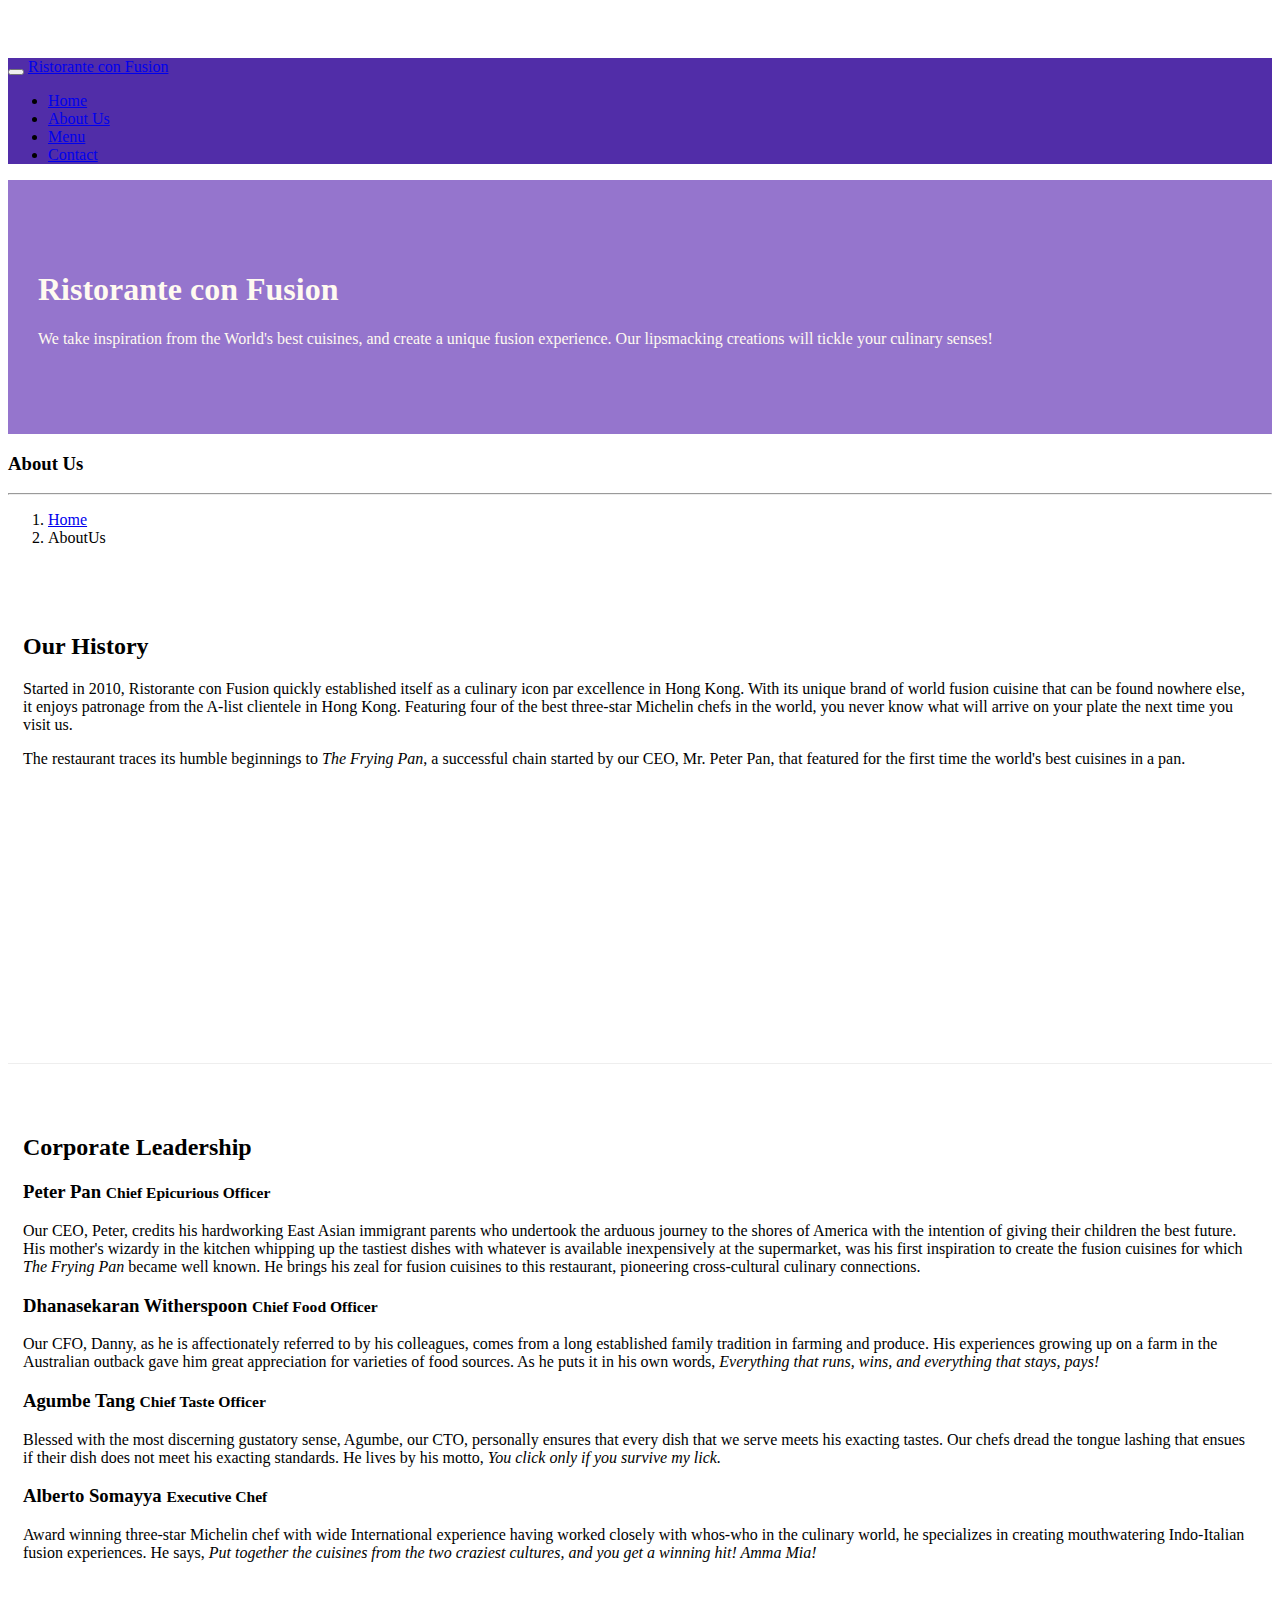
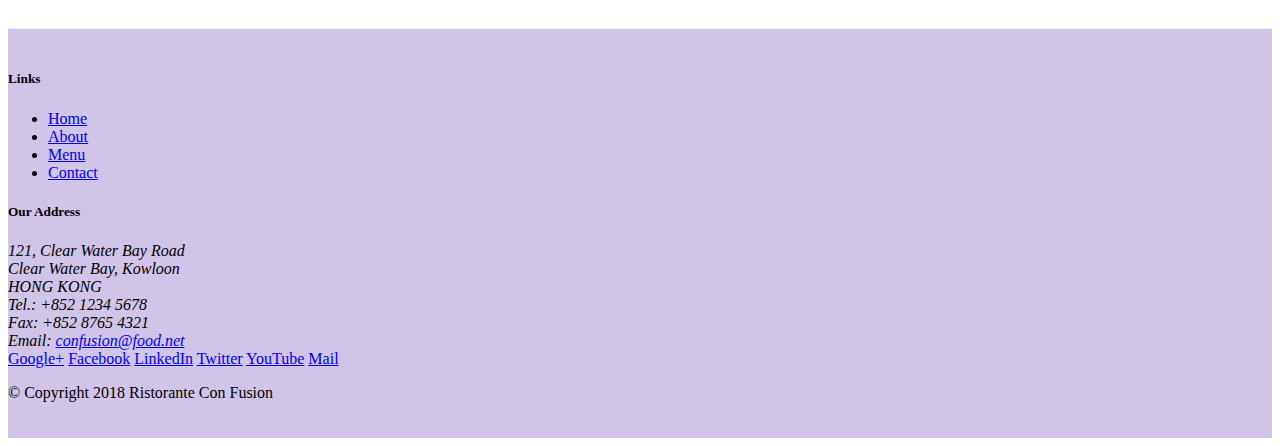
==== aboutus.html @ 8e2fa3e5 "navabar and breadcrumbs" ====
<!DOCTYPE html>
<html lang="en">

<head>
    <meta charset="utf-8">
    <meta name="viewport" content="width=device-width, initial-scale=1, shrink-to-fit=no">
    <meta http-equiv="x-ua-compatible" content="ie=edge">
     <title>Ristorante Con Fusion: About Us</title>
    <!-- Bootstrap CSS -->
    <link rel="stylesheet" href="node_modules/bootstrap/dist/css/bootstrap.min.css">
    <link rel="stylesheet" href="css/styles.css">
    
    

</head>

<body>
     <nav class="navbar fixed-top navbar-dark navbar-expand-sm">
      <div class="container">
          <button class="navbar-toggler" data-target="#navbar" data-toggle="collapse">
              
              <span class="navbar-toggler-icon"></span>
          </button>
      <a class="navbar-brand mr-auto" href="#">Ristorante con Fusion</a>
          <div class="collapse navbar-collapse" id="navbar">
      <ul class="navbar-nav mr-auto">
          <li class="nav-item"><a class="nav-link" href="index.html">Home</a></li>
          <li class="nav-item active "><a class="nav-link" href="#">About Us</a></li>
          <li class="nav-item "><a class="nav-link" href="#">Menu</a></li>
          <li class="nav-item "><a class="nav-link" href="#">Contact</a></li>
      </ul>
          </div>
      </div>
    </nav>
    <header class="jumbotron">
        <div class="container">
            <div class="row row-header">
                <div class="col-12 col-sm-6">
                    <h1>Ristorante con Fusion</h1>
                    <p>We take inspiration from the World's best cuisines, and create a unique fusion experience. Our lipsmacking creations will tickle your culinary senses!</p>
                </div>
                <div class="col-12 col-sm">
                </div>
            </div>
        </div>
    </header>

    <div class="container">
        <div class="row row-header">
            <div class="col-12 col-sm-12">
               <h3>About Us</h3>
               <hr>
            </div>
            <ol class="col-12 breadcrumb mr-auto">
                <li class="breadcrumb-item"><a href="index.html">Home</a></li>
                <li class="breadcrumb-item active">AboutUs</li>
            </ol>
        </div>

        <div class="row row-content" >
            <div class="col-12 col-sm-6" >
                <h2>Our History</h2>
                <p>Started in 2010, Ristorante con Fusion quickly established itself as a culinary icon par excellence in Hong Kong. With its unique brand of world fusion cuisine that can be found nowhere else, it enjoys patronage from the A-list clientele in Hong Kong.  Featuring four of the best three-star Michelin chefs in the world, you never know what will arrive on your plate the next time you visit us.</p>
                <p>The restaurant traces its humble beginnings to <em>The Frying Pan</em>, a successful chain started by our CEO, Mr. Peter Pan, that featured for the first time the world's best cuisines in a pan.</p>
            </div>
            <div class="col-12 col-sm">
            </div>
        </div>


        <div class="row row-content">
            <div class="col-12 col-sm-12">
                <h2>Corporate Leadership</h2>
                <h3>Peter Pan <small>Chief Epicurious Officer</small></h3>
                <p class="d-none d-sm-block">Our CEO, Peter, credits his hardworking East Asian immigrant parents who undertook the arduous journey to the shores of America with the intention of giving their children the best future. His mother's wizardy in the kitchen whipping up the tastiest dishes with whatever is available inexpensively at the supermarket, was his first inspiration to create the fusion cuisines for which <em>The Frying Pan</em> became well known. He brings his zeal for fusion cuisines to this restaurant, pioneering cross-cultural culinary connections.</p>
                <h3>Dhanasekaran Witherspoon <small>Chief Food Officer</small></h3>
                <p class="d-none d-sm-block">Our CFO, Danny, as he is affectionately referred to by his colleagues, comes from a long established family tradition in farming and produce. His experiences growing up on a farm in the Australian outback gave him great appreciation for varieties of food sources. As he puts it in his own words, <em>Everything that runs, wins, and everything that stays, pays!</em></p>
                <h3>Agumbe Tang <small>Chief Taste Officer</small></h3>
                <p class="d-none d-sm-block">Blessed with the most discerning gustatory sense, Agumbe, our CTO, personally ensures that every dish that we serve meets his exacting tastes. Our chefs dread the tongue lashing that ensues if their dish does not meet his exacting standards. He lives by his motto, <em>You click only if you survive my lick.</em></p>
                <h3>Alberto Somayya <small>Executive Chef</small></h3>
                <p class="d-none d-sm-block">Award winning three-star Michelin chef with wide International experience having worked closely with whos-who in the culinary world, he specializes in creating mouthwatering Indo-Italian fusion experiences. He says, <em>Put together the cuisines from the two craziest cultures, and you get a winning hit! Amma Mia!</em></p>
            </div>
       </div>

    </div>

    <footer class="footer">
        <div class="container">
            <div class="row">             
                <div class="col-4 offset-1 col-sm-2">
                    <h5>Links</h5>
                    <ul class="list-unstyled">
                        <li><a href="index.html">Home</a></li>
                        <li><a href="#">About</a></li>
                        <li><a href="#">Menu</a></li>
                        <li><a href="#">Contact</a></li>
                    </ul>
                </div>
                <div class="col-7 col-sm-5">
                    <h5>Our Address</h5>
                    <address>
		              121, Clear Water Bay Road<br>
		              Clear Water Bay, Kowloon<br>
		              HONG KONG<br>
		              Tel.: +852 1234 5678<br>
		              Fax: +852 8765 4321<br>
		              Email: <a href="mailto:confusion@food.net">confusion@food.net</a>
		           </address>
                </div>
                <div class="col-12 col-sm-4 align-self-center">
                    <div class="text-center">
                        <a href="http://google.com/+">Google+</a>
                        <a href="http://www.facebook.com/profile.php?id=">Facebook</a>
                        <a href="http://www.linkedin.com/in/">LinkedIn</a>
                        <a href="http://twitter.com/">Twitter</a>
                        <a href="http://youtube.com/">YouTube</a>
                        <a href="mailto:">Mail</a>
                    </div>
                </div>
           </div>
           <div class="row justify-content-center">             
                <div class="col-auto">
                    <p>© Copyright 2018 Ristorante Con Fusion</p>
                </div>
           </div>
        </div>
    </footer>
    <script src="node_modules/jquery/dist/jquery.slim.min.js"></script>
    <script src="node_modules/popper.js/dist/umd/popper.min.js"></script>
    <script src="node_modules/bootstrap/dist/js/bootstrap.min.js"></script>
</body>

</html>
---- css/styles.css ----
.row-header{
    margin:0px auto;
    padding:0px auto;
    
}
.tit
{
   padding:50px 15px 50px 15px; 
}
.row-content
{
    margin:0px auto;
    padding:50px 15px 50px 15px;
    border-bottom: 1px ridge;
    min-height: 400px;
}
.footer
{
    background-color:#D1C4E9;
    margin: 0px auto;
    padding: 20px 0px;
}
.jumbotron
{   background:#9575CD;
    padding:70px 30px;
    margin:0px;
    color:floralwhite;
}
.address
{
    font-size:80%;
    margin:0px;
    color:#0F0F0F;
}
body{
    padding:50px 0px 0px 0px;
    z-index:0;
}
.navbar-dark
{
    background-color:#512DA8;
}
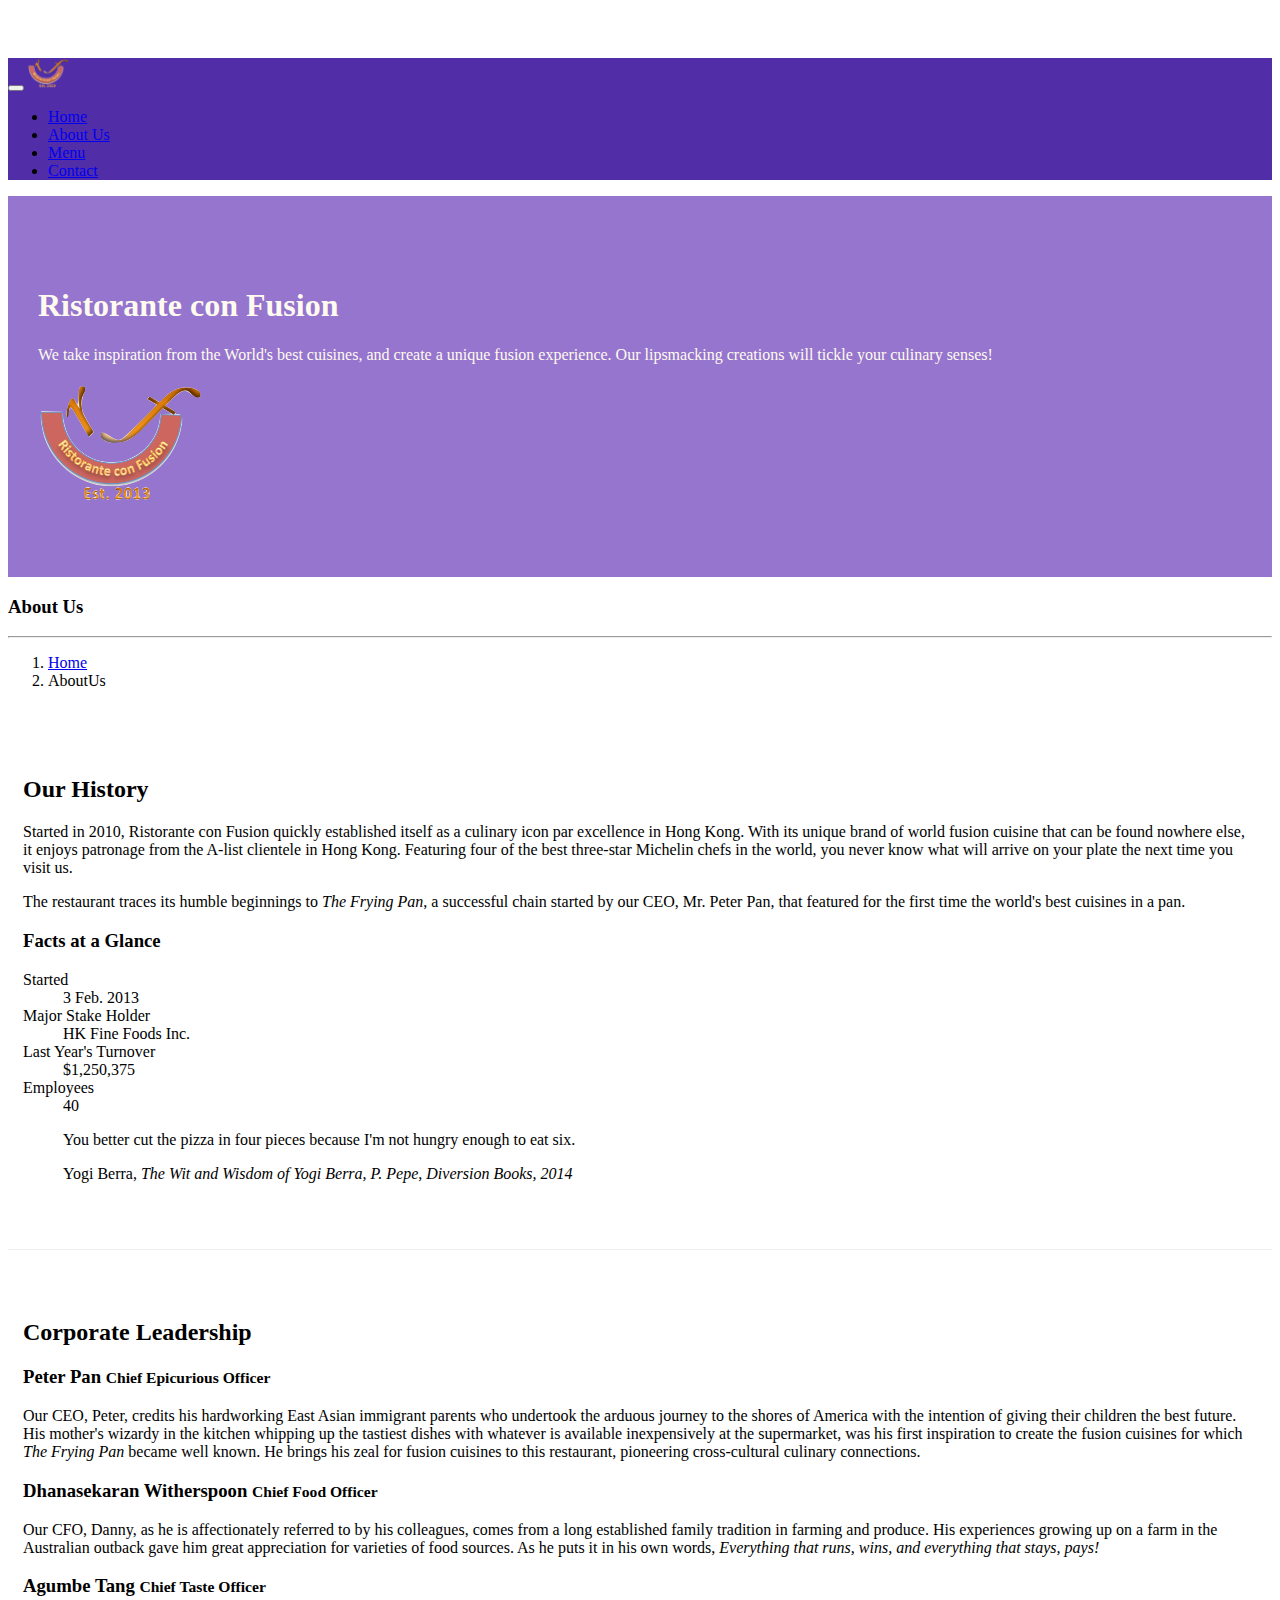
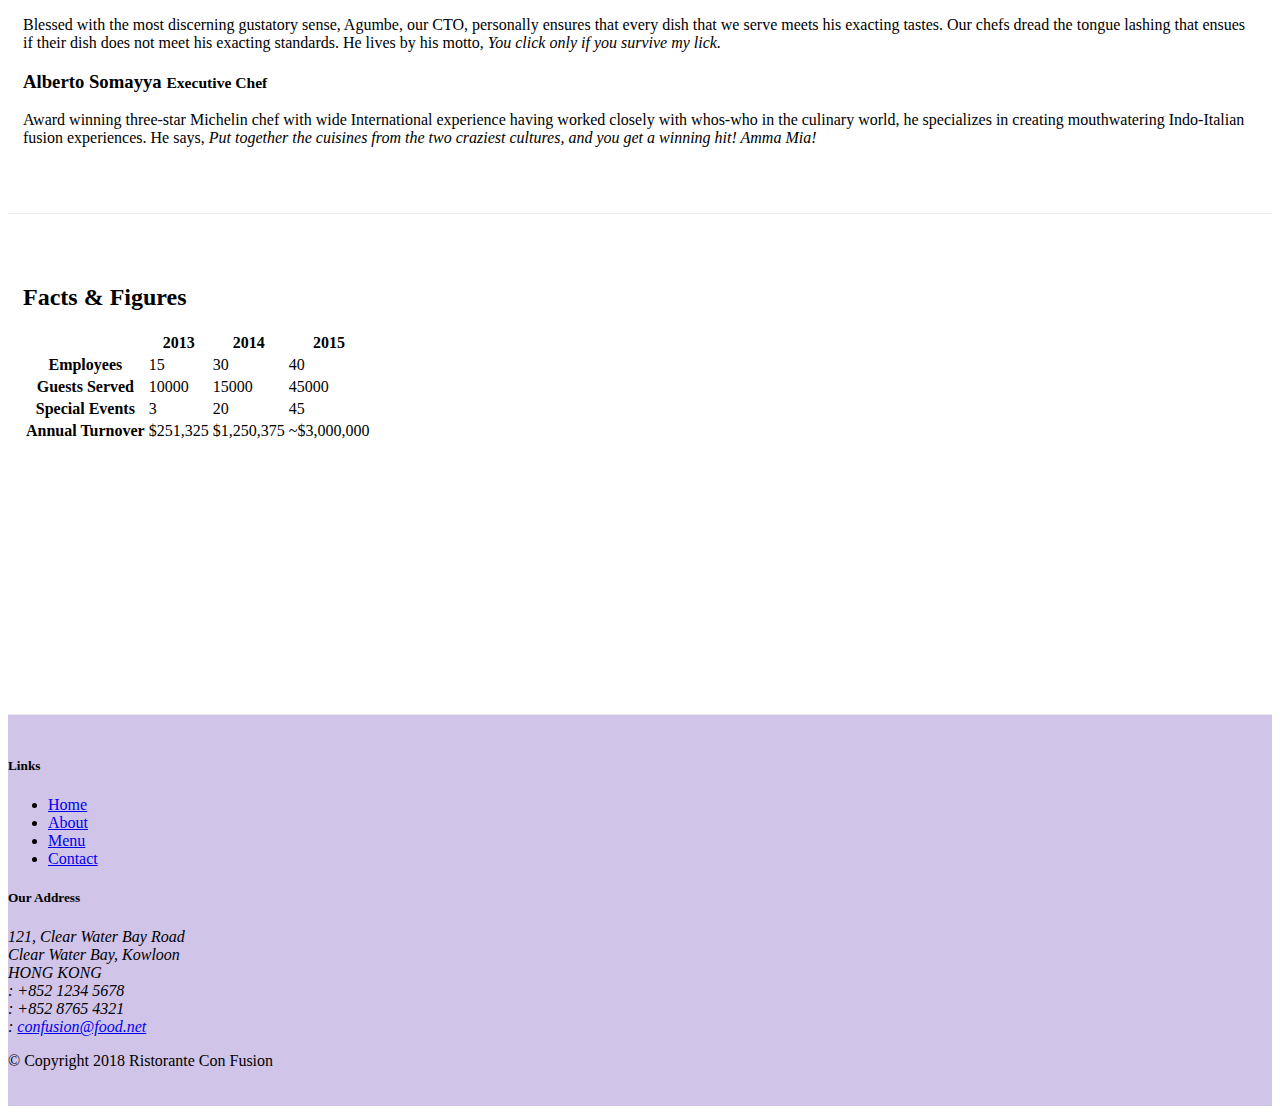
==== commit c46f1db2: "sec assignment" ====
--- a/aboutus.html
+++ b/aboutus.html
@@ -8,6 +8,8 @@
      <title>Ristorante Con Fusion: About Us</title>
     <!-- Bootstrap CSS -->
     <link rel="stylesheet" href="node_modules/bootstrap/dist/css/bootstrap.min.css">
+    <link rel="stylesheet"  href="node_modules/font-awesome/css/font-awesome.min.css">
+    <link rel="stylesheet"   href="node_modules/bootstrap-social/bootstrap-social.css">
     <link rel="stylesheet" href="css/styles.css">
     
     
@@ -21,13 +23,13 @@
               
               <span class="navbar-toggler-icon"></span>
           </button>
-      <a class="navbar-brand mr-auto" href="#">Ristorante con Fusion</a>
+      <a class="navbar-brand mr-auto" href="#"><img src="img/logo.png" class="img-fluid" height="30" width="41"></a>
           <div class="collapse navbar-collapse" id="navbar">
       <ul class="navbar-nav mr-auto">
-          <li class="nav-item"><a class="nav-link" href="index.html">Home</a></li>
-          <li class="nav-item active "><a class="nav-link" href="#">About Us</a></li>
-          <li class="nav-item "><a class="nav-link" href="#">Menu</a></li>
-          <li class="nav-item "><a class="nav-link" href="#">Contact</a></li>
+          <li class="nav-item"><a class="nav-link" href="index.html"><span class="fa fa-home fa-lg"></span> Home</a></li>
+          <li class="nav-item active "><a class="nav-link" href="#"><span class="fa fa-info fa-lg"></span> About Us</a></li>
+          <li class="nav-item "><a class="nav-link" href="#"><span class="fa fa-list fa-lg"></span> Menu</a></li>
+          <li class="nav-item "><a class="nav-link" href="contactus.html"><span class="fa fa-address-card fa-lg"></span> Contact</a></li>
       </ul>
           </div>
       </div>
@@ -39,8 +41,10 @@
                     <h1>Ristorante con Fusion</h1>
                     <p>We take inspiration from the World's best cuisines, and create a unique fusion experience. Our lipsmacking creations will tickle your culinary senses!</p>
                 </div>
-                <div class="col-12 col-sm">
-                </div>
+                <div class="col-12 col-sm align-self-center">
+                    <img src="img/logo.png" class="img-fluid">
+                </div>
+                
             </div>
         </div>
     </header>
@@ -64,6 +68,36 @@
                 <p>The restaurant traces its humble beginnings to <em>The Frying Pan</em>, a successful chain started by our CEO, Mr. Peter Pan, that featured for the first time the world's best cuisines in a pan.</p>
             </div>
             <div class="col-12 col-sm">
+                <div class="card">
+                    <h3 class="card-header bg-primary text-white">Facts at a Glance</h3>
+                    <div class="card-body">
+                        <dl class="row">
+                            <dt class="col-6">Started</dt>
+                            <dd class="col-6">3 Feb. 2013</dd>
+                            <dt class="col-6">Major Stake Holder</dt>
+                            <dd class="col-6">HK Fine Foods Inc.</dd>
+                            <dt class="col-6">Last Year's Turnover</dt>
+                            <dd class="col-6">$1,250,375</dd>
+                            <dt class="col-6">Employees</dt>
+                            <dd class="col-6">40</dd>
+                        </dl>
+                        
+                    </div>
+                </div>
+               
+            </div>
+            <div class="col-12">
+                <div class="card card-body bg-light">
+                    <blockquote class="blockquote">
+                        <p class="mb-0">You better cut the pizza in four pieces because
+                            I'm not hungry enough to eat six.</p>
+                        <footer class="blockquote-footer">Yogi Berra,
+                         <cite title="Source Title">The Wit and Wisdom of Yogi Berra,
+                            P. Pepe, Diversion Books, 2014</cite>
+                        </footer>
+                    </blockquote>
+                    
+                </div>
             </div>
         </div>
 
@@ -81,10 +115,55 @@
                 <p class="d-none d-sm-block">Award winning three-star Michelin chef with wide International experience having worked closely with whos-who in the culinary world, he specializes in creating mouthwatering Indo-Italian fusion experiences. He says, <em>Put together the cuisines from the two craziest cultures, and you get a winning hit! Amma Mia!</em></p>
             </div>
        </div>
+        <div class="row row-content">
+            <div class="col-12 col-sm-9">
+                <h2>Facts &amp; Figures</h2>
+                <div class="table-responsive">
+                <table class="table table-striped">
+                    <thead class="thead-dark">
+                        <tr>
+                            <th>&nbsp;</th>
+                            <th>2013</th>
+                            <th>2014</th>
+                            <th>2015</th>
+                        </tr>
+                    </thead>
+                    <tbody>
+                        <tr>
+                            <th>Employees</th>
+                            <td>15</td>
+                            <td>30</td>
+                            <td>40</td>
+                        </tr>
+                    <tr>
+                        <th>Guests Served</th>
+                        <td>10000</td>
+                        <td>15000</td>
+                        <td>45000</td>
+                    </tr>
+                        <tr>
+                            <th>Special Events</th>
+                            <td>3</td>
+                            <td>20</td>
+                            <td>45</td>
+                        </tr>
+                          <tr>
+                            <th>Annual Turnover</th>
+                            <td>$251,325</td>
+                            <td>$1,250,375</td>
+                            <td>~$3,000,000</td>
+                        </tr>
+                    </tbody>
+                </table>
+                </div>
+            </div>
+            <div class="col-12 col-sm">
+               
+            </div>
+        </div>
 
     </div>
-
-    <footer class="footer">
+       <footer class="footer">
         <div class="container">
             <div class="row">             
                 <div class="col-4 offset-1 col-sm-2">
@@ -102,19 +181,19 @@
 		              121, Clear Water Bay Road<br>
 		              Clear Water Bay, Kowloon<br>
 		              HONG KONG<br>
-		              Tel.: +852 1234 5678<br>
-		              Fax: +852 8765 4321<br>
-		              Email: <a href="mailto:confusion@food.net">confusion@food.net</a>
+		              <i class="fa fa-phone fa-lg"></i>: +852 1234 5678<br>
+		              <i class="fa fa-fax fa-lg"></i>: +852 8765 4321<br>
+		              <i class="fa fa-envelope fa-lg"></i>: <a href="mailto:confusion@food.net">confusion@food.net</a>
 		           </address>
                 </div>
                 <div class="col-12 col-sm-4 align-self-center">
                     <div class="text-center">
-                        <a href="http://google.com/+">Google+</a>
-                        <a href="http://www.facebook.com/profile.php?id=">Facebook</a>
-                        <a href="http://www.linkedin.com/in/">LinkedIn</a>
-                        <a href="http://twitter.com/">Twitter</a>
-                        <a href="http://youtube.com/">YouTube</a>
-                        <a href="mailto:">Mail</a>
+                        <a class="btn btn-social-icon btn-google" href="http://google.com/+"><i class="fa fa-google-plus fa-lg"></i></a>
+                        <a class="btn btn-social-icon btn-facebook "href="http://www.facebook.com/profile.php?id="><i class="fa fa-facebook fa-lg"></i></a>
+                        <a class="btn btn-social-icon btn-linkedin" href="http://www.linkedin.com/in/"><i class="fa fa-linkedin fa-lg"></i></a>
+                        <a class="btn btn-social-icon btn-twitter" href="http://twitter.com/"><i class="fa fa-twitter fa-lg"></i></a>
+                        <a class="btn btn-social-icon btn-youtube" href="http://youtube.com/"><i class="fa fa-youtube fa-lg"></i></a>
+                        <a class="btn btn-social-icon" href="mailto:"><i class="fa fa-envelope-o fa-lg"></i></a>
                     </div>
                 </div>
            </div>
